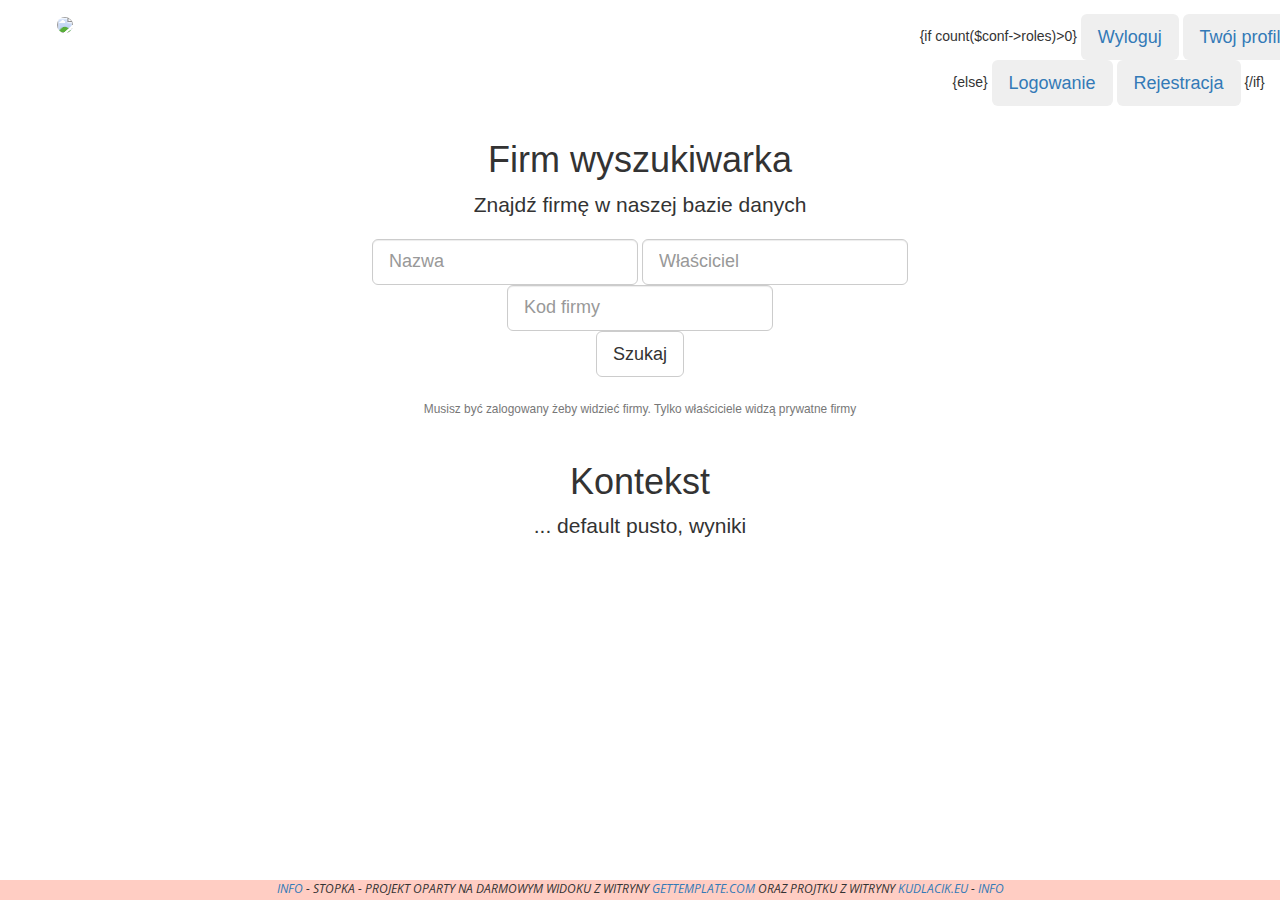
==== app/views/index.html @ 85c1ffc8 "" ====
<!DOCTYPE html>
<html lang="en" style="height: 100%">
<head>
	<meta charset="utf-8">
	<meta name="viewport"    content="width=device-width, initial-scale=1.0">
	<meta name="description" content="">
	<meta name="author"      content="Sergey Pozhilov (GetTemplate.com)">
	
	<title>Coming Soon html5 template by GetTemplate</title>

	<link rel="shortcut icon" href="assets/images/gt_favicon.png">
	<link href="http://netdna.bootstrapcdn.com/bootstrap/3.1.0/css/bootstrap.min.css" rel="stylesheet" type="text/css">
	<link href="http://netdna.bootstrapcdn.com/font-awesome/4.0.3/css/font-awesome.css" rel="stylesheet"> 
	<link rel="stylesheet" href="http://fonts.googleapis.com/css?family=Open+Sans:300,400,700"> 
	<link rel="stylesheet" href="assets/css/styles.css">
</head>

<body style="height: 100%">

<div class="container" style="margin: 1em 0em 1em 3em; width: 100%;">
    <div class="row"> 
        <div class="col-lg-4">
            <a href="{$conf->action_root}index"><img src="{$conf->app_root}/assets/images/LOGO1.png" style="border-radius: 35px;" align="center"></a>
        </div>
        <div class="col-lg-4"></div>
            <div class="col-lg-4" align="center">
                {if count($conf->roles)>0}
                <a href="{$conf->action_root}logout"><button type="submit" class="btn btn-lg btn-outline-info">Wyloguj</button></a>
                <a href="{$conf->action_root}myprofile"><button type="submit" class="btn btn-lg btn-outline-info">Twój profil</button></a>
                {else}
                <a href="{$conf->action_root}login"><button type="submit" class="btn btn-lg btn-outline-info">Logowanie</button></a>
                <a href="{$conf->action_root}register"><button type="submit" class="btn btn-lg btn-outline-info">Rejestracja</button></a>
                {/if}
            </div>
        
    </div>
</div>
    
<header class="header">
	<div class="container">
		<div class="row">
			<div class="col-lg-8 col-lg-push-2 text-center">
				<h1>Firm wyszukiwarka</h1>
				<p class="lead">
					Znajdź firmę w naszej bazie danych
				</p>
				<form class="form-inline" role="form">
				<div class="form-group"><input type="text" class="form-control input-lg" id="exampleInputEmail2" placeholder="Nazwa"></div>
				<div class="form-group"><input type="text" class="form-control input-lg" id="exampleInputEmail2" placeholder="Właściciel"></div>
                                <div class="form-group"><input type="text" class="form-control input-lg" id="exampleInputEmail2" placeholder="Kod firmy"></div>  
                                <br>
                                <div class="form-group space-before"> <button type="submit" class="btn btn-lg btn-default">Szukaj</button> </div>
				</form>
				<p class="small text-muted" style="margin: 2em 1em 2em 1em">Musisz być zalogowany żeby widzieć firmy. Tylko właściciele widzą prywatne firmy</p>
			</div>
		</div>
	</div>
</header>
<main class="content">

<section class="container space-before space-after">
    <div class="row">
	<div class="col-sm-10 col-sm-push-1">
	<h1 class="text-center">Kontekst</h1>
	<p class="lead text-center">
	... default pusto, wyniki
	</p> 
        </div>
</div>
</section>

	<!-- Features -->
	<section class="container space-before">
		<div class="row featurelist space-after">
			
		</div>
	</section>
	<!-- /Features -->
<div class="fixed-bottom static default-color" style="position: fixed; height: 20px; bottom: 0; width: 100%; background-color: #ffcdc3">
    <p class="text-center small">
        <i style="font-family:'Open sans'"><a href="{$conf->action_root}info">INFO</a> - STOPKA - PROJEKT OPARTY NA DARMOWYM WIDOKU Z WITRYNY <a href=" https://gettemplate.com/">GETTEMPLATE.COM</a> ORAZ PROJTKU Z WITRYNY <a href=" https://kudlacik.eu/">KUDLACIK.EU</a> - <a href="{$conf->action_root}info">INFO</a> </i>
    </p>
</div>
        
</main>


<script src="http://ajax.googleapis.com/ajax/libs/jquery/1.10.2/jquery.min.js"></script>
<script src="assets/js/template.js"></script>

</body>
</html>
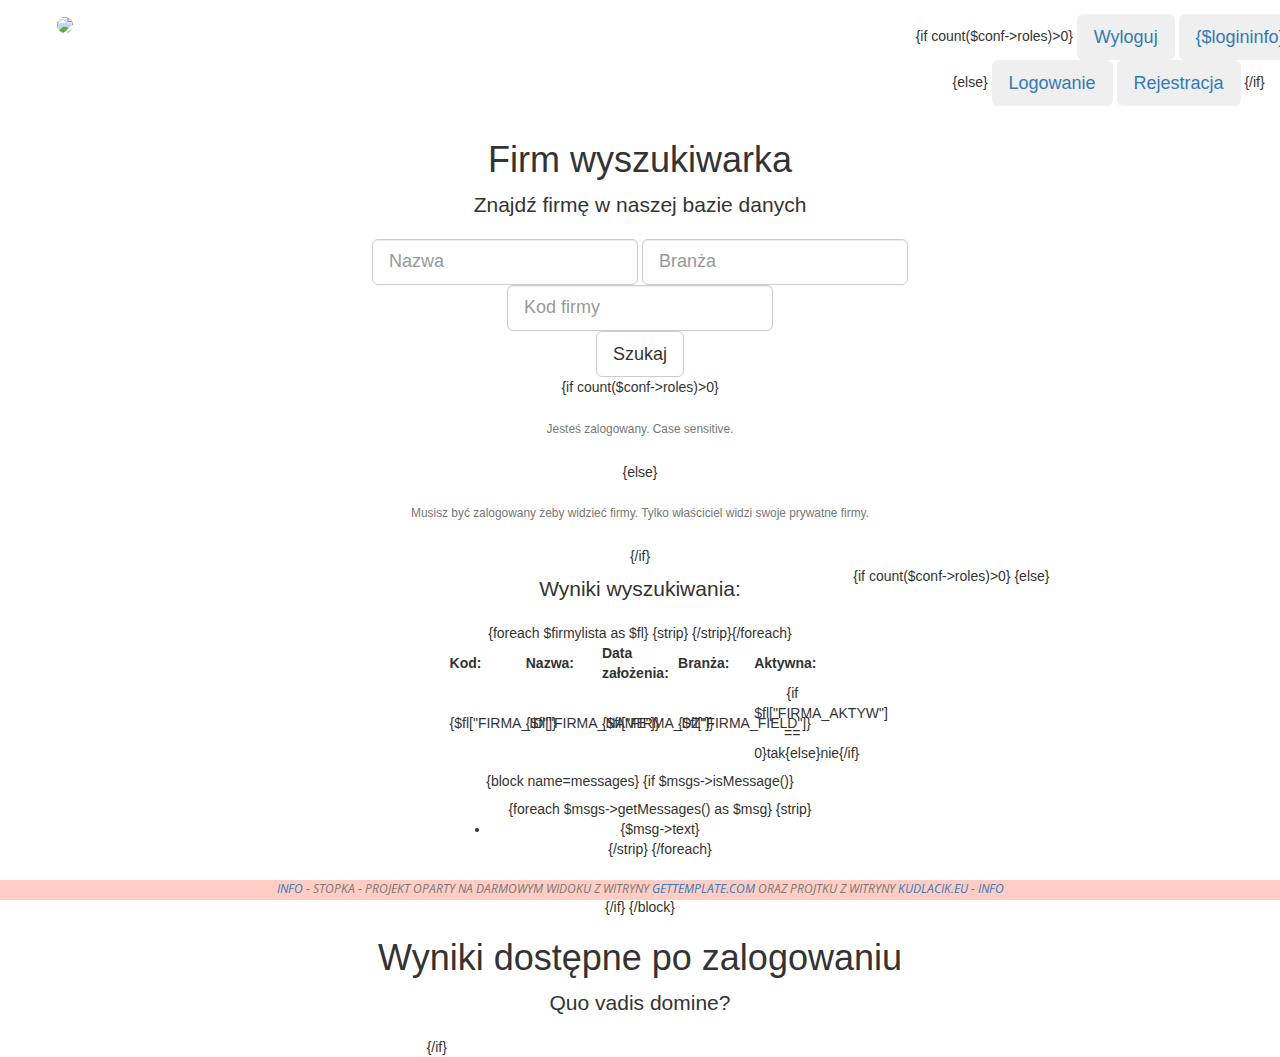
==== commit 673e8872: "" ====
--- a/app/views/index.html
+++ b/app/views/index.html
@@ -26,13 +26,12 @@
             <div class="col-lg-4" align="center">
                 {if count($conf->roles)>0}
                 <a href="{$conf->action_root}logout"><button type="submit" class="btn btn-lg btn-outline-info">Wyloguj</button></a>
-                <a href="{$conf->action_root}myprofile"><button type="submit" class="btn btn-lg btn-outline-info">Twój profil</button></a>
+                <a href="{$conf->action_root}myprofile"><button type="submit" class="btn btn-lg btn-outline-info">{$logininfo}</button></a>
                 {else}
                 <a href="{$conf->action_root}login"><button type="submit" class="btn btn-lg btn-outline-info">Logowanie</button></a>
                 <a href="{$conf->action_root}register"><button type="submit" class="btn btn-lg btn-outline-info">Rejestracja</button></a>
                 {/if}
             </div>
-        
     </div>
 </div>
     
@@ -45,39 +44,76 @@
 					Znajdź firmę w naszej bazie danych
 				</p>
 				<form class="form-inline" role="form">
-				<div class="form-group"><input type="text" class="form-control input-lg" id="exampleInputEmail2" placeholder="Nazwa"></div>
-				<div class="form-group"><input type="text" class="form-control input-lg" id="exampleInputEmail2" placeholder="Właściciel"></div>
-                                <div class="form-group"><input type="text" class="form-control input-lg" id="exampleInputEmail2" placeholder="Kod firmy"></div>  
+				<div class="form-group"><input type="text" class="form-control input-lg" name="name" id="name" placeholder="Nazwa"></div>
+				<div class="form-group"><input type="text" class="form-control input-lg" name="field" id="field" placeholder="Branża"></div>
+                                <div class="form-group"><input type="text" class="form-control input-lg" name="kod" id="kod" placeholder="Kod firmy"></div>  
                                 <br>
                                 <div class="form-group space-before"> <button type="submit" class="btn btn-lg btn-default">Szukaj</button> </div>
 				</form>
-				<p class="small text-muted" style="margin: 2em 1em 2em 1em">Musisz być zalogowany żeby widzieć firmy. Tylko właściciele widzą prywatne firmy</p>
+                                {if count($conf->roles)>0}
+				<p class="small text-muted" style="margin: 2em 1em 2em 1em">Jesteś zalogowany. Case sensitive. </p>
+                                {else}
+                                <p class="small text-muted" style="margin: 2em 1em 2em 1em">Musisz być zalogowany żeby widzieć firmy. Tylko właściciel widzi swoje prywatne firmy. </p>
+                                {/if}
 			</div>
 		</div>
 	</div>
 </header>
 <main class="content">
-
+<div class="col-lg-4"></div>
+{if count($conf->roles)>0}
+<div class="col-lg-4" style="text-align: center; align: center;">
+	<div class="bottom-margin" style="margin: 2%; text-align: center;">
+            <p class="lead">Wyniki wyszukiwania: </p>
+            <table id="tab_firmy" class="pure-table  pure-table-bordered" style="table-layout: fixed; width: 100%;">
+        <thead>
+	<tr>
+		<th>Kod:</th>
+		<th>Nazwa:</th>
+                <th>Data założenia:</th>
+		<th>Branża:</th>
+		<th>Aktywna:</th>
+	</tr>
+        </thead>  
+        <tbody>{foreach $firmylista as $fl}
+        {strip}
+	<tr> 
+		<td>{$fl["FIRMA_ID"]}</td>
+		<td>{$fl["FIRMA_NAME"]}</td>
+                <td>{$fl["FIRMA_DZ"]}</td>
+                <td>{$fl["FIRMA_FIELD"]}</td>
+                <td>{if $fl["FIRMA_AKTYW"] == 0}tak{else}nie{/if}</td>
+        </tr>
+        {/strip}{/foreach}</tbody></table></div>
+    
+    {block name=messages}
+            {if $msgs->isMessage()}
+            <div class="messages bottom-margin" style="margin: 2%;">
+                    <ul>
+                    {foreach $msgs->getMessages() as $msg}
+                    {strip}
+                            <li class="msg {if $msg->isError()}error{/if} {if $msg->isWarning()}warning{/if} {if $msg->isInfo()}info{/if}">{$msg->text}</li>
+                    {/strip}
+                    {/foreach}
+                    </ul><br>
+            </div>
+            {/if}
+            {/block}
+    
+</div>
+{else}
 <section class="container space-before space-after">
-    <div class="row">
+    <div class="col-lg-4"></div>
 	<div class="col-sm-10 col-sm-push-1">
-	<h1 class="text-center">Kontekst</h1>
+	<h1 class="text-center">Wyniki dostępne po zalogowaniu</h1>
 	<p class="lead text-center">
-	... default pusto, wyniki
-	</p> 
-        </div>
-</div>
-</section>
-
-	<!-- Features -->
-	<section class="container space-before">
-		<div class="row featurelist space-after">
-			
-		</div>
-	</section>
-	<!-- /Features -->
+	Quo vadis domine?
+	</p></div>
+    </div>
+</section>{/if}<div class="col-lg-4"></div>
+        
 <div class="fixed-bottom static default-color" style="position: fixed; height: 20px; bottom: 0; width: 100%; background-color: #ffcdc3">
-    <p class="text-center small">
+    <p class="small text-muted text-center small">
         <i style="font-family:'Open sans'"><a href="{$conf->action_root}info">INFO</a> - STOPKA - PROJEKT OPARTY NA DARMOWYM WIDOKU Z WITRYNY <a href=" https://gettemplate.com/">GETTEMPLATE.COM</a> ORAZ PROJTKU Z WITRYNY <a href=" https://kudlacik.eu/">KUDLACIK.EU</a> - <a href="{$conf->action_root}info">INFO</a> </i>
     </p>
 </div>
